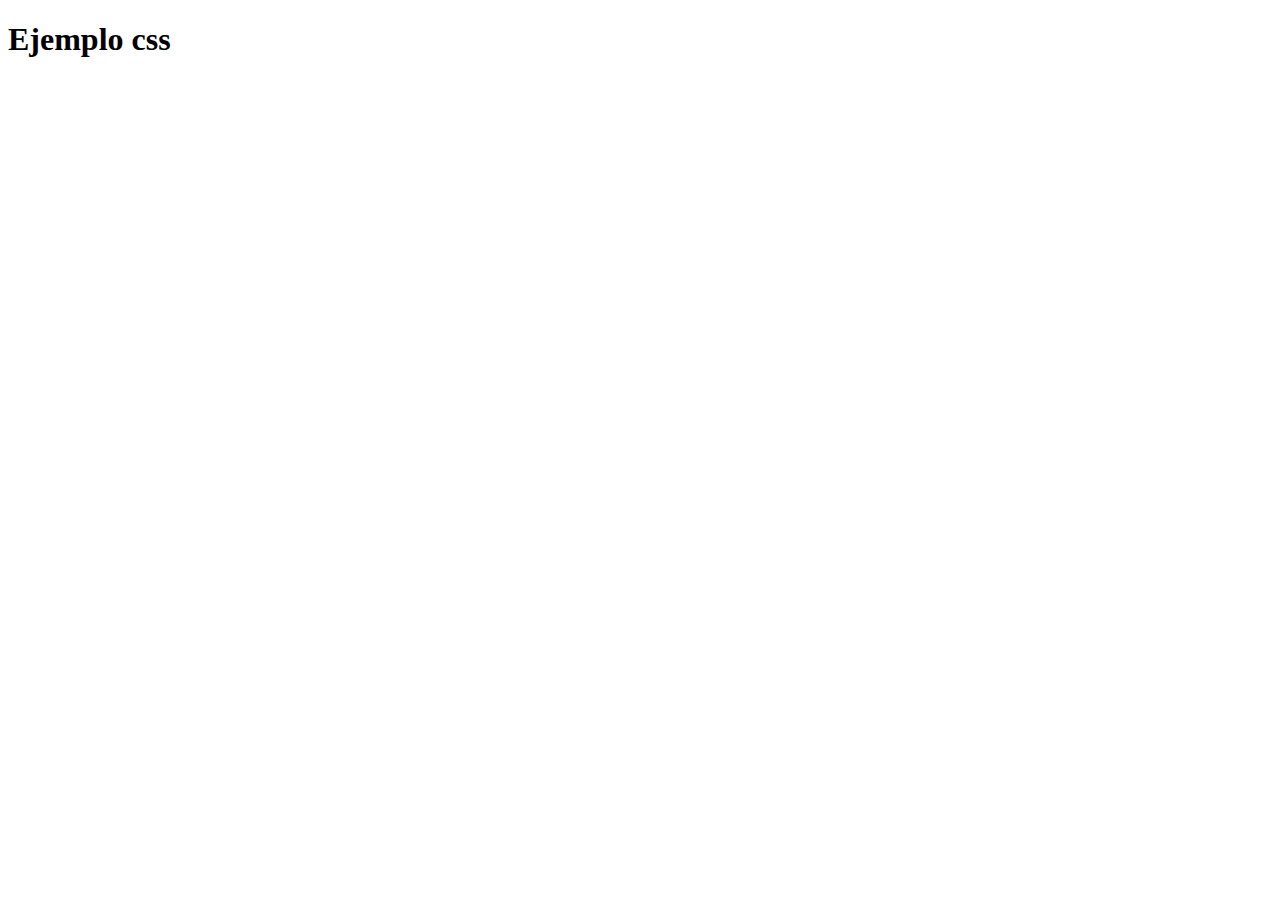
==== index.html @ 8b4427d3 "Estructura de proyecto" ====
<!DOCTYPE html>
<html lang="en">
<head>
    <meta charset="UTF-8">
    <meta http-equiv="X-UA-Compatible" content="IE=edge">
    <meta name="viewport" content="width=device-width, initial-scale=1.0">
    <title>Document</title>
</head>
<body>
    <h1>Ejemplo css</h1>
</body>
</html>
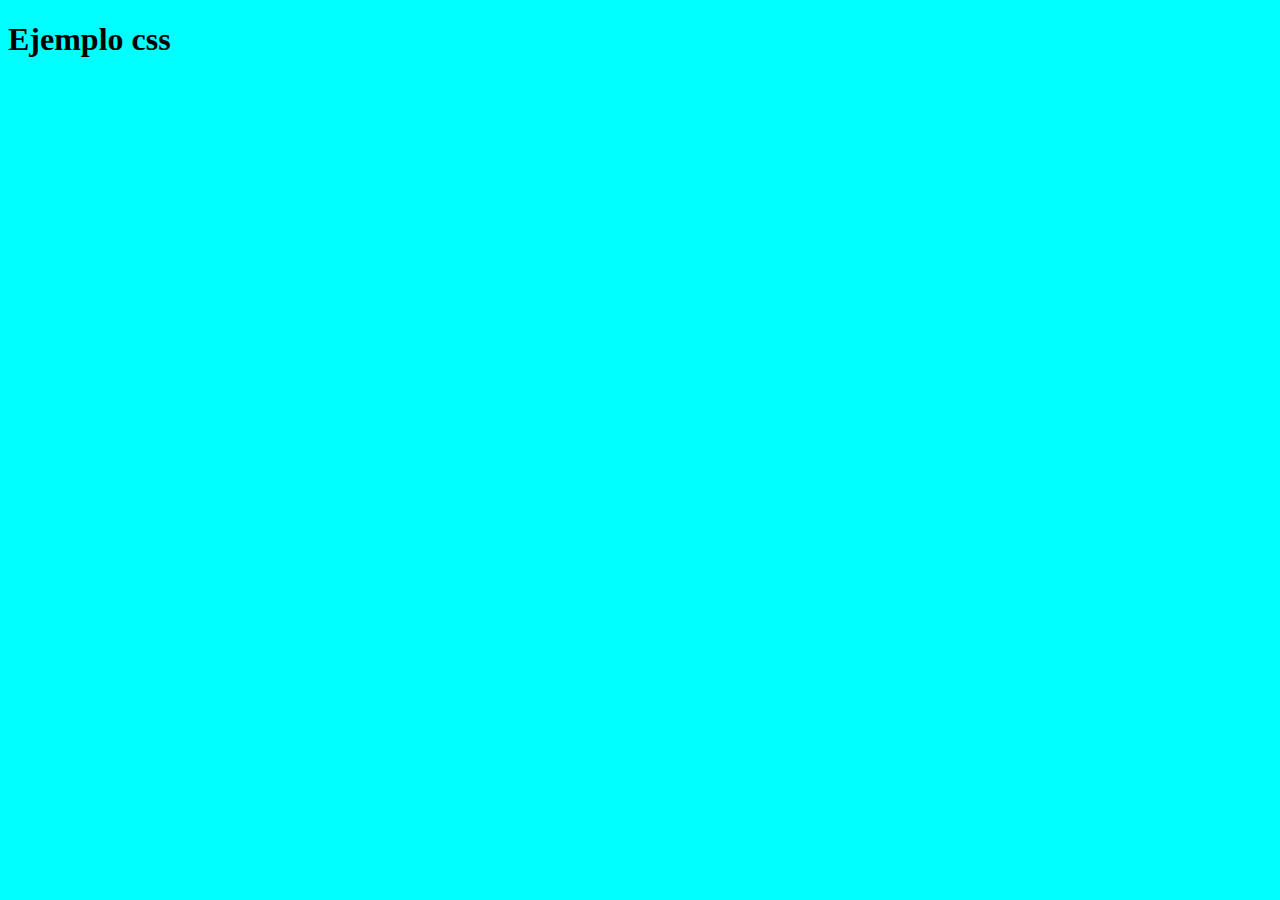
==== commit 1726b1b3: "Background" ====
--- a/index.html
+++ b/index.html
@@ -5,6 +5,7 @@
     <meta http-equiv="X-UA-Compatible" content="IE=edge">
     <meta name="viewport" content="width=device-width, initial-scale=1.0">
     <title>Document</title>
+    <link rel="stylesheet" href="css/style.css">
 </head>
 <body>
     <h1>Ejemplo css</h1>
--- a/css/style.css
+++ b/css/style.css
@@ -0,0 +1,3 @@
+body{
+    background-color: aqua;
+}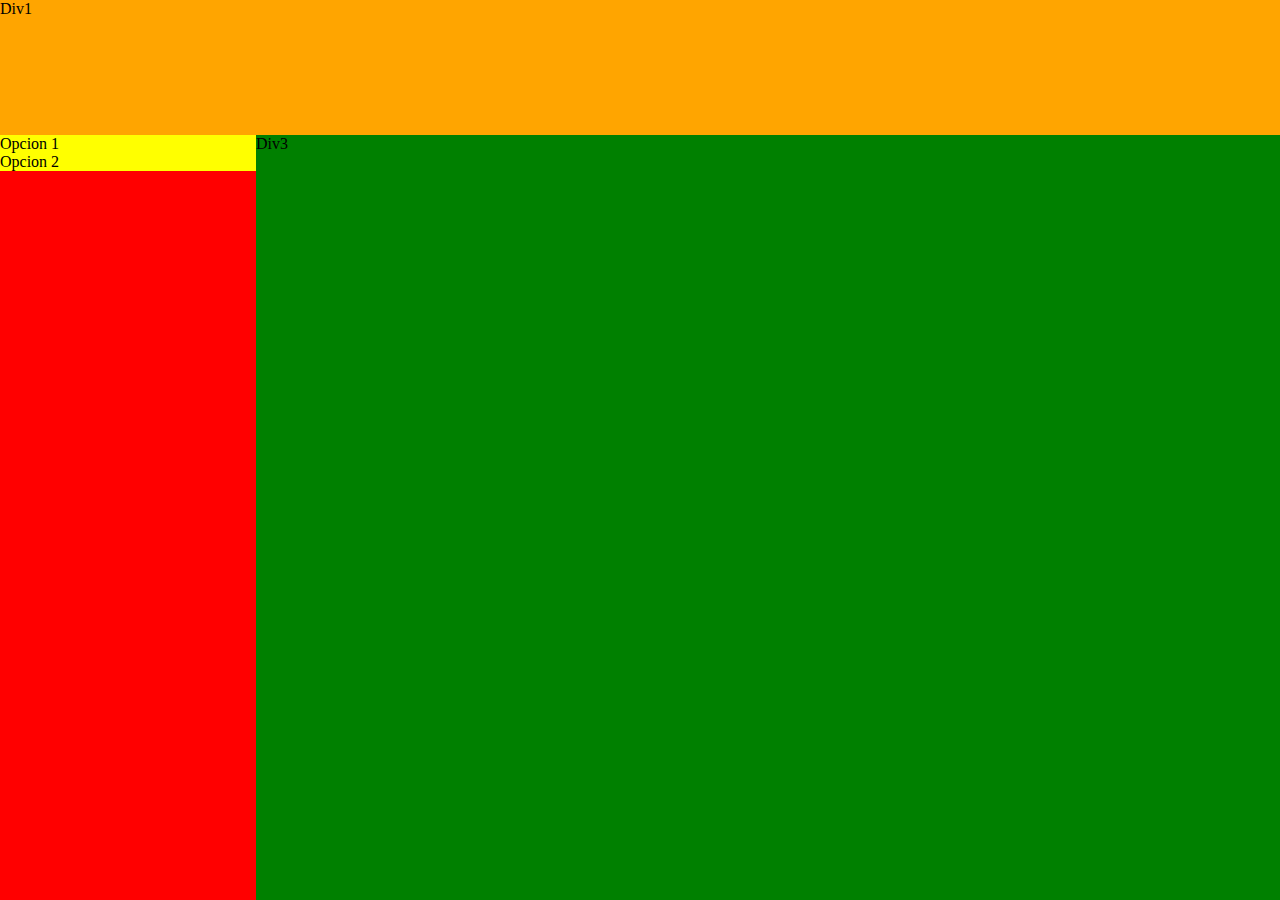
==== commit 6191c058: "Demo dia 18/01/2023" ====
--- a/index.html
+++ b/index.html
@@ -4,10 +4,15 @@
     <meta charset="UTF-8">
     <meta http-equiv="X-UA-Compatible" content="IE=edge">
     <meta name="viewport" content="width=device-width, initial-scale=1.0">
-    <title>Document</title>
+    <title>Uso float</title>
     <link rel="stylesheet" href="css/style.css">
 </head>
 <body>
-    <h1>Ejemplo css</h1>
+    <div id="div1">Div1</div>
+    <div id="div2">
+        <div class="div2-menu">Opcion 1</div>
+        <div class="div2-menu">Opcion 2</div>
+    </div>
+    <div id="div3">Div3</div>
 </body>
 </html>--- a/css/style.css
+++ b/css/style.css
@@ -1,3 +1,26 @@
 body{
     background-color: aqua;
-}+    margin: 0;
+}
+/*div{
+    height: 33vh;
+}*/
+#div1{
+    background-color: orange;
+    height: 15vh;
+}
+#div2{
+    background-color: red;
+    height: 85vh;
+    width: 20vw;
+    float: left;
+}
+#div3{
+    background-color: green;
+    height: 85vh;
+    width: 80vw;
+    float: left;
+}
+.div2-menu{
+    background-color: yellow;
+}
